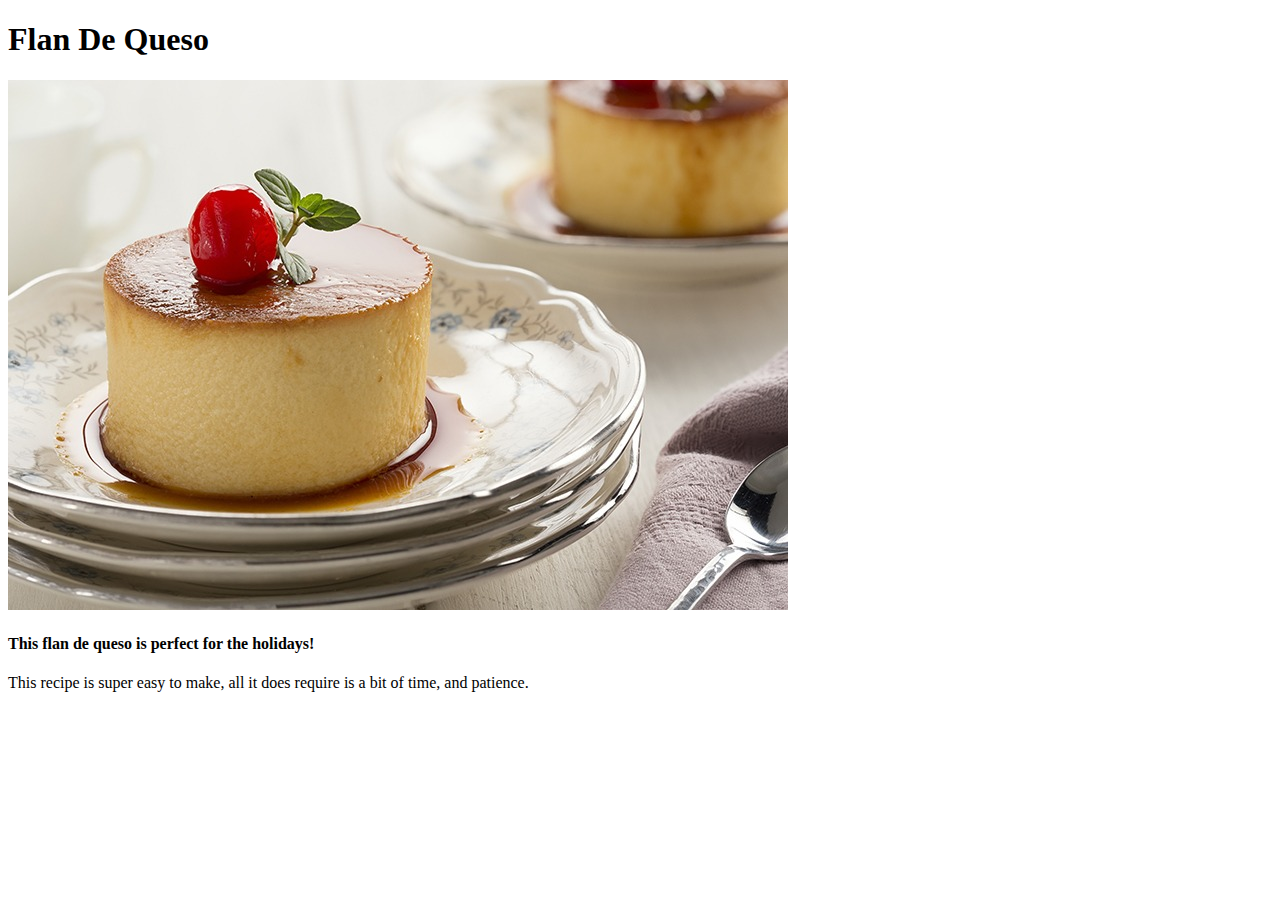
==== recipes/flan.html @ c04f3a20 "index.html" ====
<!DOCTYPE html>
<html lang="en">
    <head>
        <meta charset="UTF-8">
        <title>Flan De Queso Recipe</title>
    </head>

    <body>
        <h1>Flan De Queso</h1>

        <img src="../images/flan.jpg" alt="Flan De Queso">

        <h4>This flan de queso is perfect for the holidays!</h4>

        <p>This recipe is super easy to make, all it does require
            is a bit of time, and patience.</p>
    
    </body>
</html>
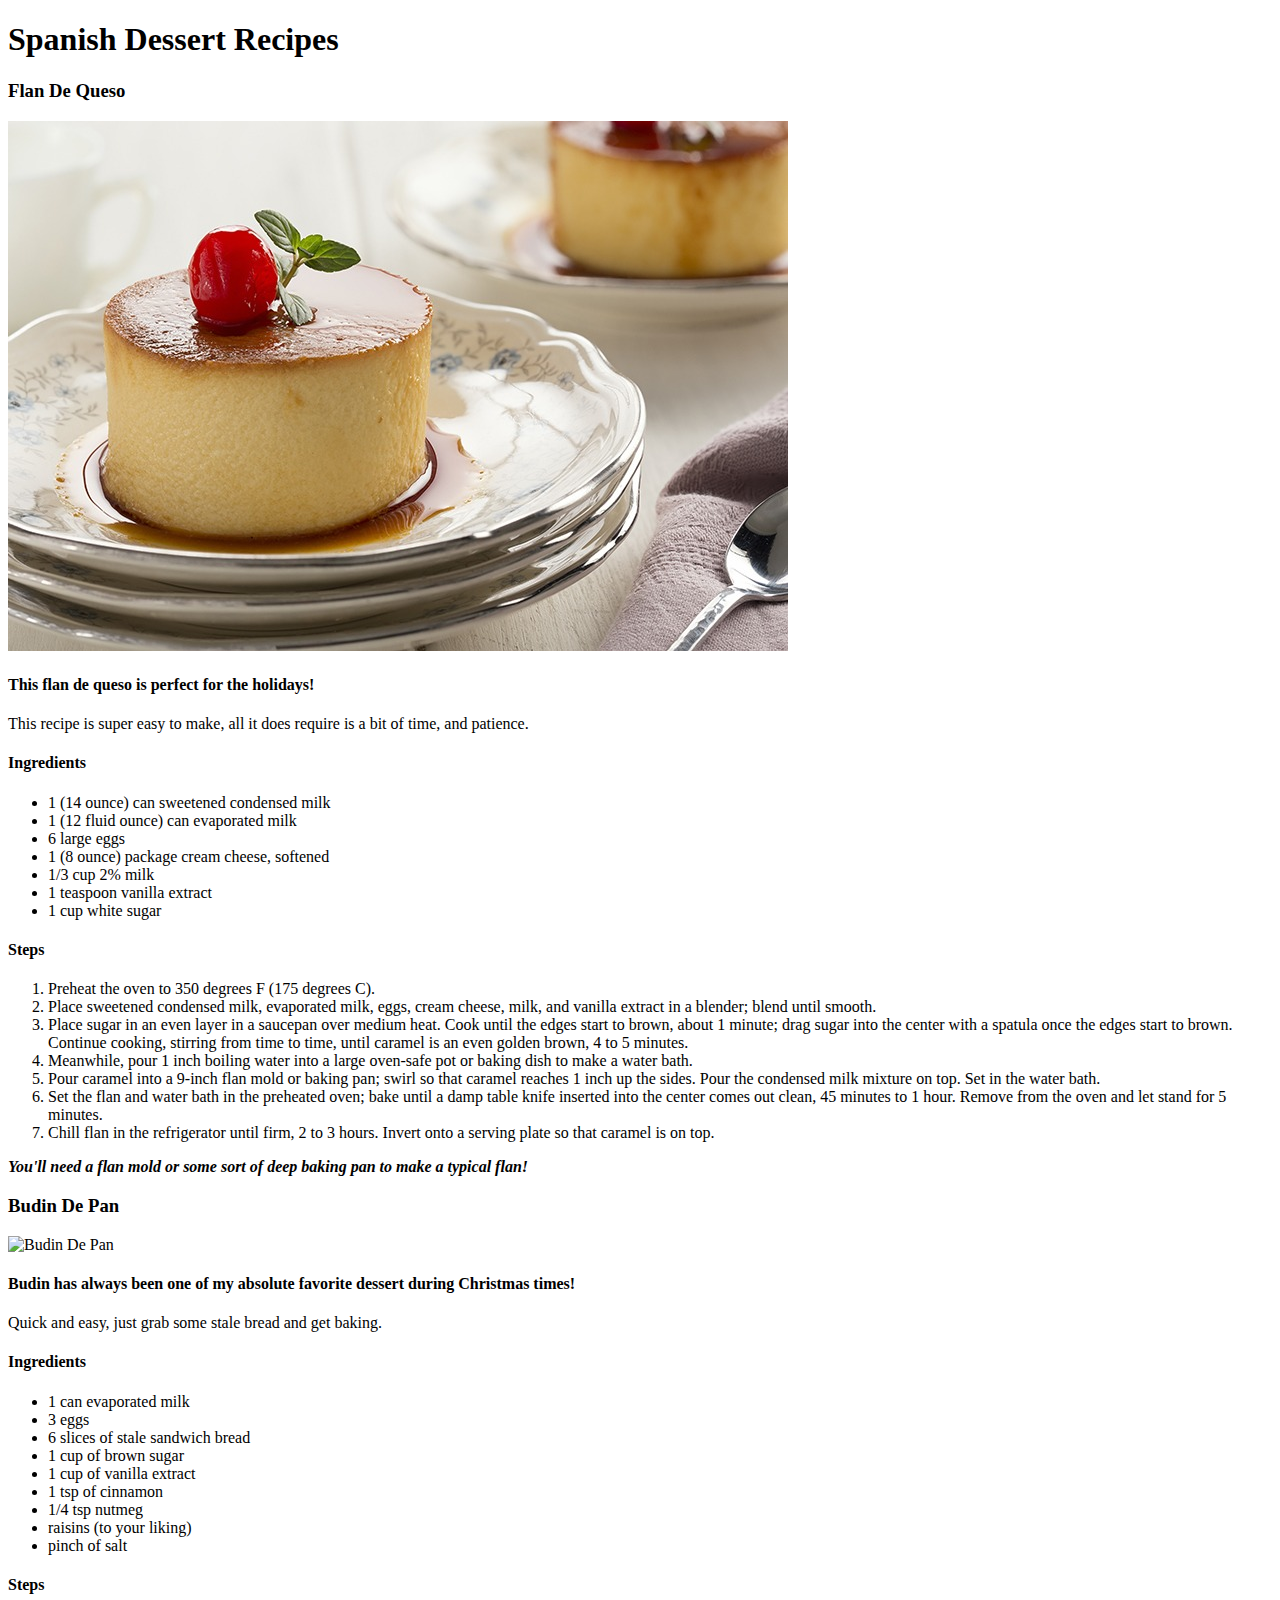
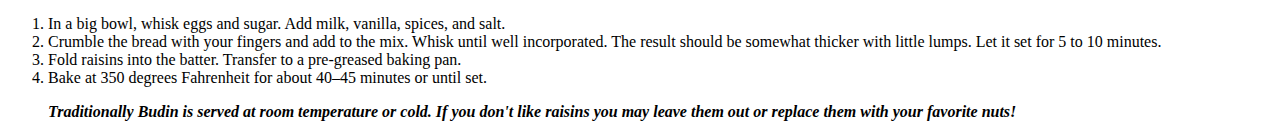
==== commit 0ff2bacd: "Added unordered and ordered lists and images" ====
--- a/recipes/flan.html
+++ b/recipes/flan.html
@@ -2,18 +2,89 @@
 <html lang="en">
     <head>
         <meta charset="UTF-8">
-        <title>Flan De Queso Recipe</title>
+        <title>Spanish Dessert Recipes</title>
     </head>
 
     <body>
-        <h1>Flan De Queso</h1>
-
+        <h1>Spanish Dessert Recipes</h1>
+        <h3>Flan De Queso</h3>
         <img src="../images/flan.jpg" alt="Flan De Queso">
 
         <h4>This flan de queso is perfect for the holidays!</h4>
 
-        <p>This recipe is super easy to make, all it does require
+          <p>This recipe is super easy to make, all it does require
             is a bit of time, and patience.</p>
-    
+            
+        <h4>Ingredients</h4>
+          <ul>
+            <li>1 (14 ounce) can sweetened condensed milk</li>
+            <li>1 (12 fluid ounce) can evaporated milk</li>
+            <li>6 large eggs</li>
+            <li>1 (8 ounce) package cream cheese, softened</li>
+            <li>1/3 cup 2% milk</li>
+            <li>1 teaspoon vanilla extract</li>
+            <li>1 cup white sugar</li>
+          </ul>
+
+        <h4>Steps</h4>
+          <ol>
+            <li>Preheat the oven to 350 degrees F (175 degrees C).</li>
+            <li>Place sweetened condensed milk, evaporated milk, eggs, 
+                cream cheese, milk, and vanilla extract in a blender; blend until smooth.</li>
+            <li>Place sugar in an even layer in a saucepan over medium heat. Cook until the edges 
+                start to brown, about 1 minute; drag sugar into the center with a spatula once the
+                edges start to brown. Continue cooking, stirring from time to time, until caramel 
+                is an even golden brown, 4 to 5 minutes.</li>
+            <li>Meanwhile, pour 1 inch boiling water into a large oven-safe pot or baking dish to 
+                make a water bath.</li>
+            <li>Pour caramel into a 9-inch flan mold or baking pan; swirl so that caramel 
+                reaches 1 inch up the sides. Pour the condensed milk mixture on top. Set 
+                in the water bath.</li>
+            <li>Set the flan and water bath in the preheated oven; bake until a damp table knife 
+                inserted into the center comes out clean, 45 minutes to 1 hour. Remove from the 
+                oven and let stand for 5 minutes.</li>
+            <li>Chill flan in the refrigerator until firm, 2 to 3 hours. Invert onto a serving 
+                plate so that caramel is on top.</li>
+          </ol>
+
+        <p><strong><em>You'll need a flan mold or some sort of deep baking pan to make a typical
+            flan!</em></strong></p>
     </body>
+    <body>
+        <h3>Budin De Pan</h3>
+
+        <img src="../images/budin.jpg" alt="Budin De Pan">
+
+        <h4>Budin has always been one of my absolute favorite dessert during Christmas times!</h4>
+          <p>Quick and easy, just grab some stale bread and get baking.</p>
+
+        <h4>Ingredients</h4>
+          <ul>
+            <li>1 can evaporated milk</li>
+            <li>3 eggs</li>
+            <li>6 slices of stale sandwich bread</li>
+            <li>1 cup of brown sugar</li>
+            <li>1 cup of vanilla extract</li>
+            <li>1 tsp of cinnamon</li>
+            <li>1/4 tsp nutmeg</li>
+            <li>raisins (to your liking)</li>
+            <li>pinch of salt</li>
+          </ul>
+        
+        <h4>Steps</h4>
+          <ol>
+            <li>In a big bowl, whisk eggs and sugar. Add milk, vanilla, spices, and salt.</li>
+            <li>Crumble the bread with your fingers and add to the mix. Whisk until well 
+                incorporated. The result should be somewhat thicker with little lumps. Let 
+                it set for 5 to 10 minutes.</li>
+            <li>Fold raisins into the batter. Transfer to a pre-greased baking pan.</li>
+            <li>Bake at 350 degrees Fahrenheit for about 40–45 minutes or until set.</li>
+
+        <p><strong><em>Traditionally Budin is served at room temperature or cold. If you don't like
+            raisins you may leave them out or replace them with your favorite nuts!</em></strong></p>
+
+          </ol>
+    </body>
+
+
 </html>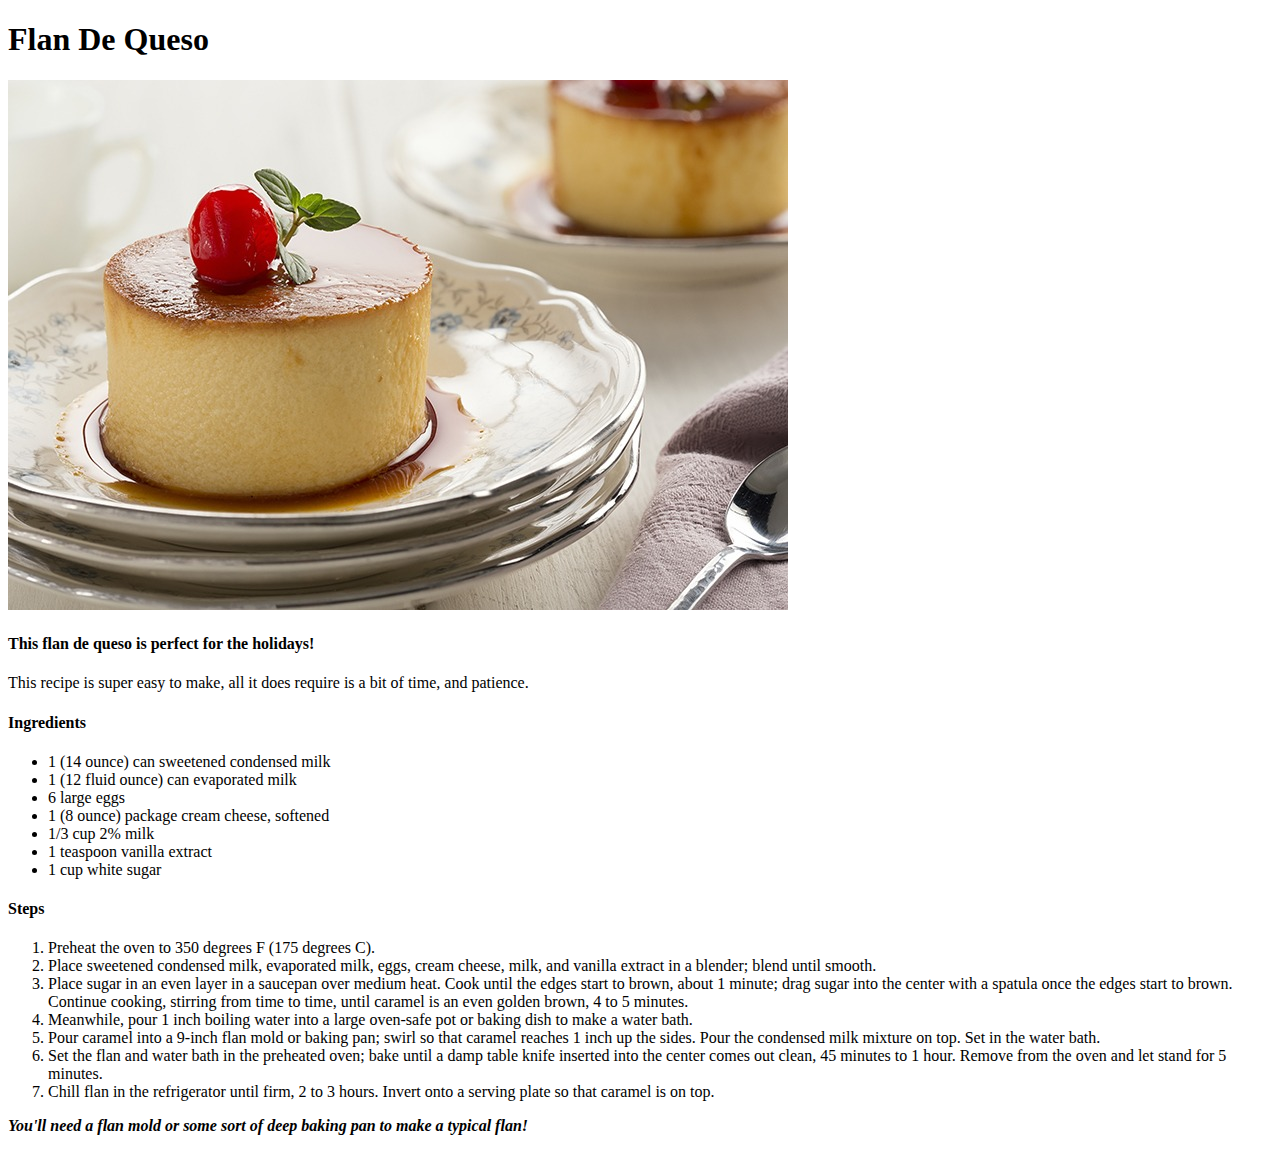
==== commit 87c0f2ee: "removed 2 other recipes and modified title" ====
--- a/recipes/flan.html
+++ b/recipes/flan.html
@@ -2,12 +2,11 @@
 <html lang="en">
     <head>
         <meta charset="UTF-8">
-        <title>Spanish Dessert Recipes</title>
+        <title>Flan De Queso Recipe</title>
     </head>
 
     <body>
-        <h1>Spanish Dessert Recipes</h1>
-        <h3>Flan De Queso</h3>
+        <h1>Flan De Queso</h1>
         <img src="../images/flan.jpg" alt="Flan De Queso">
 
         <h4>This flan de queso is perfect for the holidays!</h4>
@@ -50,41 +49,5 @@
         <p><strong><em>You'll need a flan mold or some sort of deep baking pan to make a typical
             flan!</em></strong></p>
     </body>
-    <body>
-        <h3>Budin De Pan</h3>
-
-        <img src="../images/budin.jpg" alt="Budin De Pan">
-
-        <h4>Budin has always been one of my absolute favorite dessert during Christmas times!</h4>
-          <p>Quick and easy, just grab some stale bread and get baking.</p>
-
-        <h4>Ingredients</h4>
-          <ul>
-            <li>1 can evaporated milk</li>
-            <li>3 eggs</li>
-            <li>6 slices of stale sandwich bread</li>
-            <li>1 cup of brown sugar</li>
-            <li>1 cup of vanilla extract</li>
-            <li>1 tsp of cinnamon</li>
-            <li>1/4 tsp nutmeg</li>
-            <li>raisins (to your liking)</li>
-            <li>pinch of salt</li>
-          </ul>
-        
-        <h4>Steps</h4>
-          <ol>
-            <li>In a big bowl, whisk eggs and sugar. Add milk, vanilla, spices, and salt.</li>
-            <li>Crumble the bread with your fingers and add to the mix. Whisk until well 
-                incorporated. The result should be somewhat thicker with little lumps. Let 
-                it set for 5 to 10 minutes.</li>
-            <li>Fold raisins into the batter. Transfer to a pre-greased baking pan.</li>
-            <li>Bake at 350 degrees Fahrenheit for about 40–45 minutes or until set.</li>
-
-        <p><strong><em>Traditionally Budin is served at room temperature or cold. If you don't like
-            raisins you may leave them out or replace them with your favorite nuts!</em></strong></p>
-
-          </ol>
-    </body>
-
 
 </html>